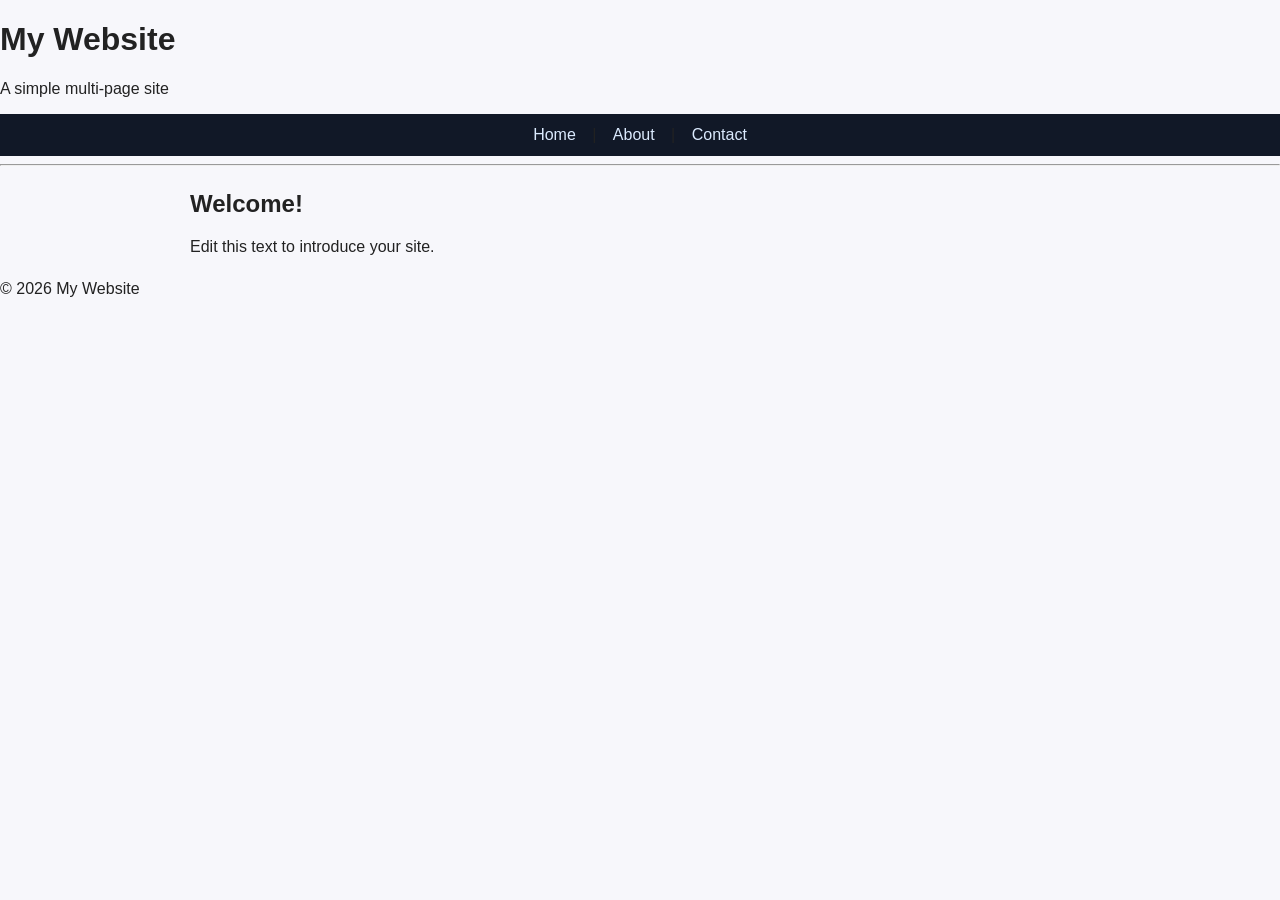
==== index.html @ a882f02f "Add files via upload" ====
<!DOCTYPE html>
<html lang="en">
<head>
    <link rel="stylesheet" href="style.css">
    <meta charset="UTF-8">
    <meta name="viewport" content="width=device-width, initial-scale=1.0">
    <title>Home</title>
</head>
<body>
    <header>
        <h1>My Website</h1>
        <p>A simple multi-page site</p>
    </header>
    <nav>
        <a href="index.html">Home</a> |
        <a href="about.html">About</a> |
        <a href="contact.html">Contact</a>
    </nav>
    <hr>
    <main>
        <h2>Welcome!</h2>
        <p>Edit this text to introduce your site.</p>
    </main>
    <footer>
        <p>&copy; 2026 My Website</p>
    </footer>
</body>
</html>
---- style.css ----
/* Base page setup */
body {
margin: 0;
font-family: Arial, Helvetica, sans-serif;
background-color: #f7f7fb;
color: #222;
}
/* Simple navigation */
nav {
background: #111827;
padding: 12px;
text-align: center;
}
nav a {
color: #dbeafe;
text-decoration: none;
margin: 0 12px;
}
nav a:hover {
color: #ffffff;
}
/* Content area */
main {
max-width: 900px;
margin: 24px auto;
padding: 0 16px;
}

/* Form basics */
input, textarea, button {
font: inherit;
}
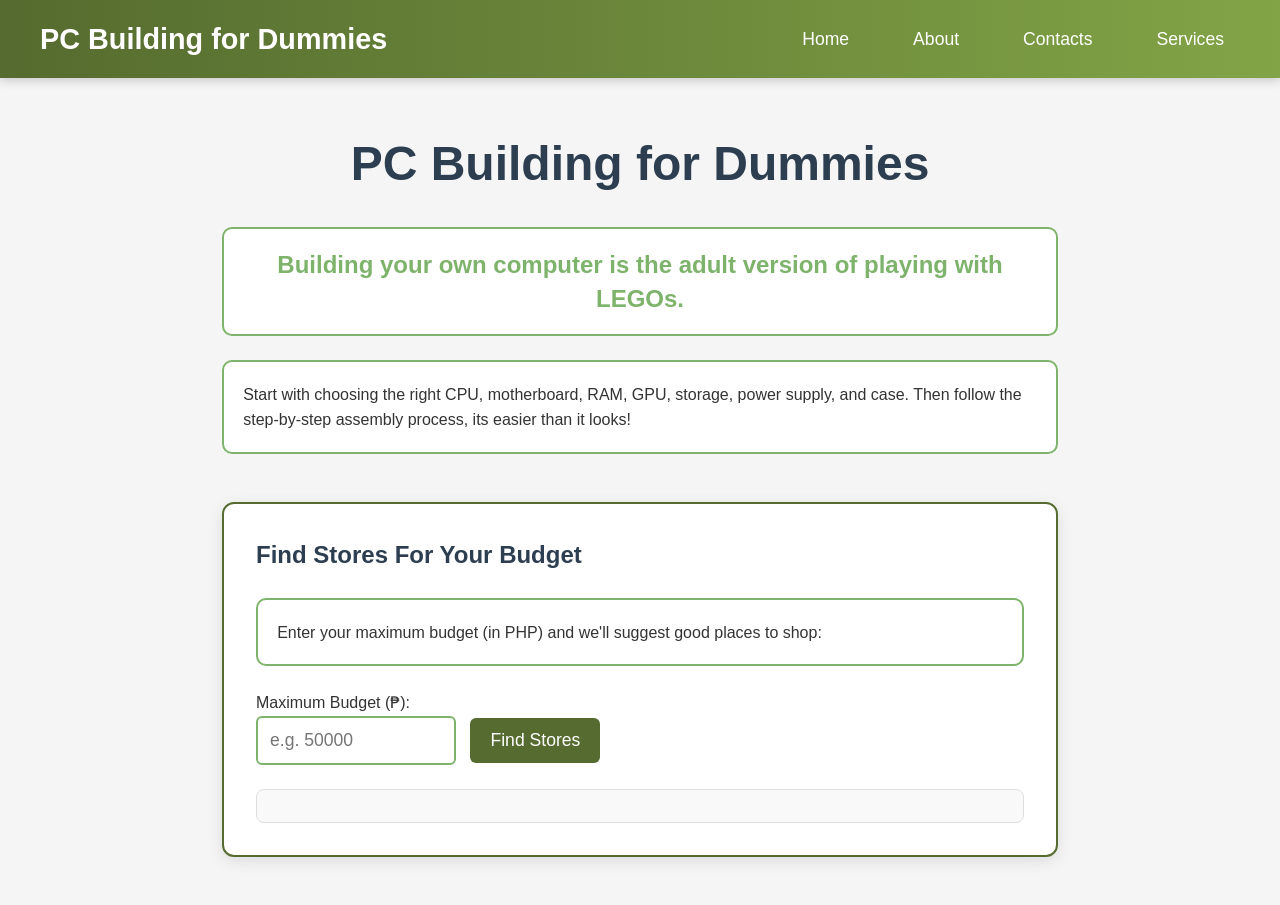
==== commit a1f1bd86: "Add files via upload" ====
--- a/index.html
+++ b/index.html
@@ -1,28 +1,104 @@
 <!DOCTYPE html>
 <html lang="en">
 <head>
-    <link rel="stylesheet" href="style.css">
     <meta charset="UTF-8">
     <meta name="viewport" content="width=device-width, initial-scale=1.0">
-    <title>Home</title>
+    <title>PC Building for Dummies</title>
+    <link rel="stylesheet" href="style.css">
 </head>
 <body>
-    <header>
-        <h1>My Website</h1>
-        <p>A simple multi-page site</p>
-    </header>
-    <nav>
-        <a href="index.html">Home</a> |
-        <a href="about.html">About</a> |
-        <a href="contact.html">Contact</a>
+
+    <nav class="navbar">
+        <div class="navbar-container">
+            <h2>PC Building for Dummies</h2>
+            <ul>
+                <li><a href="index.html">Home</a></li>
+                <li><a href="about.html">About</a></li>
+                <li><a href="contacts.html">Contacts</a></li>
+                <li><a href="services.html">Services</a></li>
+            </ul>
+        </div>
     </nav>
-    <hr>
-    <main>
-        <h2>Welcome!</h2>
-        <p>Edit this text to introduce your site.</p>
+
+    <main class="main-content">
+        <h1>PC Building for Dummies</h1>
+
+        <p class="highlight-text">
+            Building your own computer is the adult version of playing with LEGOs.
+        </p>
+
+        <p>
+            Start with choosing the right CPU, motherboard, RAM, GPU, storage, power supply, and case. 
+            Then follow the step-by-step assembly process, its easier than it looks!
+        </p>
+
+        <section class="price-tool">
+            <h2>Find Stores For Your Budget</h2>
+            <p>Enter your maximum budget (in PHP) and we'll suggest good places to shop:</p>
+            
+            <label for="budget">Maximum Budget (₱):</label><br>
+            <input type="number" id="budget" placeholder="e.g. 50000" min="10000">
+            <button type="button" id="findBtn">Find Stores</button>
+
+            <div id="store-results" class="results"></div>
+        </section>
     </main>
-    <footer>
-        <p>&copy; 2026 My Website</p>
-    </footer>
+
+    <script>
+        document.getElementById("findBtn").addEventListener("click", suggestStores);
+
+        function suggestStores() {
+            const budgetInput = document.getElementById('budget').value;
+            const budget = parseInt(budgetInput);
+            const resultsDiv = document.getElementById('store-results');
+
+            resultsDiv.innerHTML = '';
+
+            if (!budget || budget < 10000) {
+                resultsDiv.innerHTML = '<p style="color:red;">Please enter a budget of at least ₱10,000.</p>';
+                return;
+            }
+
+            let stores = [];
+
+            if (budget >= 150000) {
+                stores = [
+                    { name: "Lazada Premium / Flagship Stores", desc: "High-end components, fast shipping" },
+                    { name: "PC Express", desc: "Premium builds & custom PCs" },
+                    { name: "Datablitz", desc: "Great selection of GPUs and CPUs" }
+                ];
+            } 
+            else if (budget >= 80000) {
+                stores = [
+                    { name: "PC Express", desc: "Good balance of price and quality" },
+                    { name: "Lazada / Shopee Official Stores", desc: "Wide selection with vouchers" },
+                    { name: "Octagon Computer", desc: "Reliable local shop" }
+                ];
+            } 
+            else if (budget >= 40000) {
+                stores = [
+                    { name: "Shopee / Lazada", desc: "Best for budget builds with discounts" },
+                    { name: "Gilmore Computer Center", desc: "Great for second-hand & affordable parts" },
+                    { name: "PC Hub", desc: "Budget-friendly components" }
+                ];
+            } 
+            else {
+                stores = [
+                    { name: "Shopee Budget Sellers", desc: "Entry-level parts & used components" },
+                    { name: "Local Computer Shops", desc: "Check nearby shops in Quiapo or Baclaran" },
+                    { name: "Montera", desc: "Affordable and high quality parts"}
+                ];
+            }
+
+            let html = `<h3>Recommended Stores for ₱${budget.toLocaleString()} budget:</h3><ul>`;
+            stores.forEach(store => {
+                html += `<li><strong>${store.name}</strong> — ${store.desc}</li>`;
+            });
+            html += '</ul>';
+
+            resultsDiv.innerHTML = html;
+        }
+    </script>
+
 </body>
 </html>
--- a/style.css
+++ b/style.css
@@ -1,32 +1,151 @@
-/* Base page setup */
-body {
-margin: 0;
-font-family: Arial, Helvetica, sans-serif;
-background-color: #f7f7fb;
-color: #222;
-}
-/* Simple navigation */
-nav {
-background: #111827;
-padding: 12px;
-text-align: center;
-}
-nav a {
-color: #dbeafe;
-text-decoration: none;
-margin: 0 12px;
-}
-nav a:hover {
-color: #ffffff;
-}
-/* Content area */
-main {
-max-width: 900px;
-margin: 24px auto;
-padding: 0 16px;
+* {
+    margin: 0;
+    padding: 0;
+    box-sizing: border-box;
 }
 
-/* Form basics */
-input, textarea, button {
-font: inherit;
+body {
+    font-family: 'Segoe UI', Tahoma, Geneva, Verdana, sans-serif;
+    background-color: #f5f5f5;
+    color: #333;
+    line-height: 1.6;
+}
+
+.navbar {
+    background-color: #556b2f;
+    padding: 1rem 2rem;
+    position: sticky;
+    top: 0;
+    z-index: 1000;
+    box-shadow: 0 2px 10px rgba(0, 0, 0, 0.2);
+    background: linear-gradient(to right, #556b2f 0%, #82a446 100%);
+}
+
+.navbar-container {
+    max-width: 1200px;
+    margin: 0 auto;
+    display: flex;
+    justify-content: space-between;
+    align-items: center;
+}
+
+.navbar h2 {
+    color: white;
+    font-size: 1.8rem;
+}
+
+.navbar ul {
+    list-style: none;
+    display: flex;
+    gap: 2rem;
+}
+
+.navbar li a {
+    color: white;
+    text-decoration: none;
+    font-size: 1.1rem;
+    padding: 0.6rem 1rem;
+    border-radius: 6px;
+    transition: all 0.3s ease;
+}
+
+.navbar li a:hover {
+    background-color: rgba(255, 255, 255, 0.15);
+}
+
+.main-content {
+    max-width: 900px;
+    margin: 3rem auto;
+    padding: 0 2rem;
+}
+
+h1 {
+    font-size: 3rem;
+    margin-bottom: 1.5rem;
+    color: #2c3e50;
+    text-align: center;
+}
+
+.highlight-text {
+    font-weight: bold;
+    color: #7eb36b;
+    font-size: 1.5rem;
+    margin: 2rem 0;
+    line-height: 1.4;
+    text-align: center;
+}
+
+.price-tool {
+    background-color: white;
+    padding: 2rem;
+    border-radius: 12px;
+    box-shadow: 0 4px 15px rgba(0, 0, 0, 0.1);
+    margin-top: 3rem;
+    border: 2px solid #556b2f;
+}
+
+.price-tool h2 {
+    color: #2c3e50;
+    margin-bottom: 1rem;
+}
+
+.price-tool input {
+    padding: 12px;
+    font-size: 1.1rem;
+    width: 200px;
+    margin-right: 10px;
+    border: 2px solid #7eb36b;
+    border-radius: 6px;
+}
+
+.price-tool button {
+    padding: 12px 20px;
+    background-color: #556b2f;
+    color: white;
+    border: none;
+    border-radius: 6px;
+    cursor: pointer;
+    font-size: 1.1rem;
+    transition: background-color 0.3s ease;
+}
+
+.price-tool button:hover {
+    background-color: #445a27;
+}
+
+.results {
+    margin-top: 1.5rem;
+    padding: 1rem;
+    background-color: #f9f9f9;
+    border-radius: 8px;
+    border: 1px solid #ddd;
+}
+
+.results ul {
+    padding-left: 20px;
+}
+
+.results li {
+    margin: 10px 0;
+}
+
+.main-content p {
+    border: 2px solid #7eb36b;
+    padding: 1.2rem;
+    border-radius: 10px;
+    background-color: white;
+    margin: 1.5rem 0;
+}
+
+@media (max-width: 768px) {
+    .navbar ul {
+        flex-direction: column;
+        gap: 1rem;
+        text-align: center;
+    }
+
+    .navbar-container {
+        flex-direction: column;
+        gap: 1rem;
+    }
 }
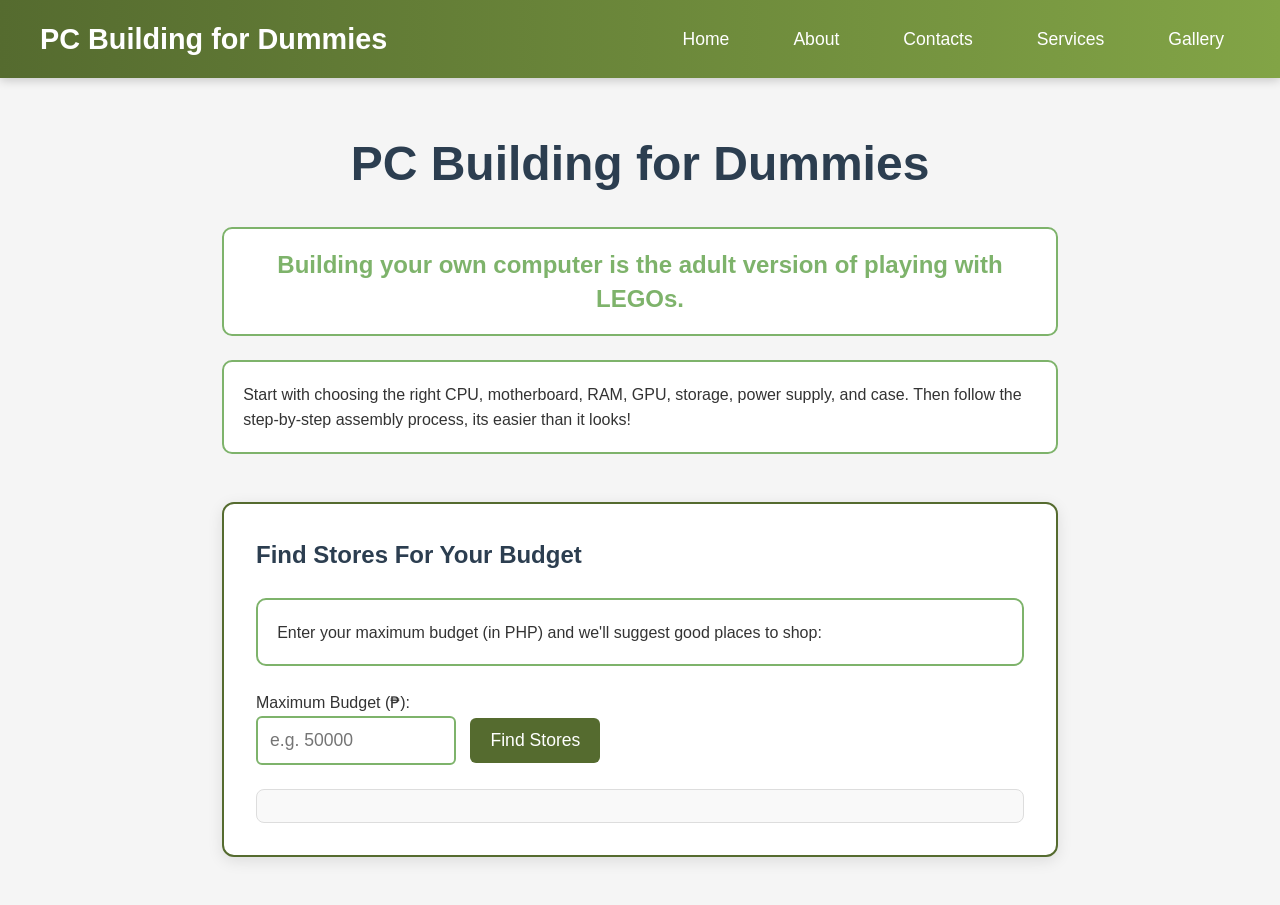
==== commit 34ebec2a: "Add files via upload" ====
--- a/index.html
+++ b/index.html
@@ -16,6 +16,7 @@
                 <li><a href="about.html">About</a></li>
                 <li><a href="contacts.html">Contacts</a></li>
                 <li><a href="services.html">Services</a></li>
+                <li><a href="gallery.html">Gallery</a></li>
             </ul>
         </div>
     </nav>
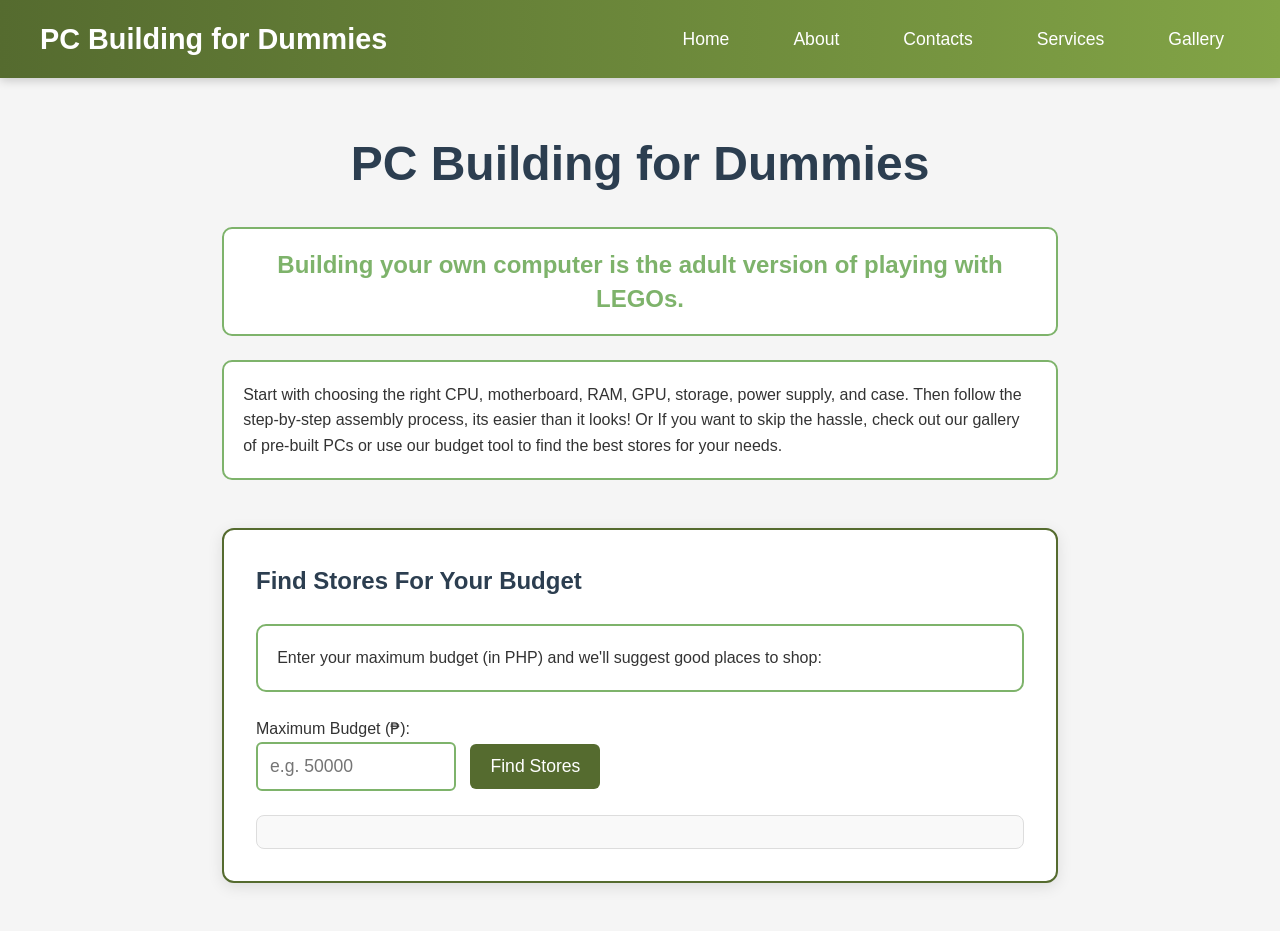
==== commit 6c7fc7ce: "Add files via upload" ====
--- a/index.html
+++ b/index.html
@@ -30,7 +30,8 @@
 
         <p>
             Start with choosing the right CPU, motherboard, RAM, GPU, storage, power supply, and case. 
-            Then follow the step-by-step assembly process, its easier than it looks!
+            Then follow the step-by-step assembly process, its easier than it looks! Or If you want to skip the hassle, 
+            check out our gallery of pre-built PCs or use our budget tool to find the best stores for your needs.
         </p>
 
         <section class="price-tool">
--- a/style.css
+++ b/style.css
@@ -148,4 +148,61 @@
         flex-direction: column;
         gap: 1rem;
     }
+}
+
+.gallery-grid {
+    display: grid;
+    grid-template-columns: repeat(auto-fit, minmax(280px, 1fr));
+    gap: 2rem;
+    margin-top: 2rem;
+}
+
+.pc-card {
+    background-color: white;
+    border-radius: 12px;
+    overflow: hidden;
+    box-shadow: 0 4px 15px rgba(0, 0, 0, 0.1);
+    transition: transform 0.3s ease;
+}
+
+.pc-card:hover {
+    transform: translateY(-8px);
+}
+
+.pc-card img {
+    width: 100%;
+    height: 200px;
+    object-fit: cover;
+}
+
+.pc-card h3 {
+    padding: 1rem 1rem 0.5rem;
+    color: #2c3e50;
+}
+
+.pc-card p {
+    padding: 0 1rem;
+    color: #555;
+    margin-bottom: 0.5rem;
+}
+
+.price {
+    font-weight: bold;
+    color: #7eb36b;
+    font-size: 1.2rem;
+}
+
+.btn {
+    display: inline-block;
+    margin: 1rem;
+    padding: 10px 20px;
+    background-color: #6a853a;
+    color: white;
+    text-decoration: none;
+    border-radius: 6px;
+    transition: background-color 0.3s;
+}
+
+.btn:hover {
+    background-color: #8fbb56;
 }
